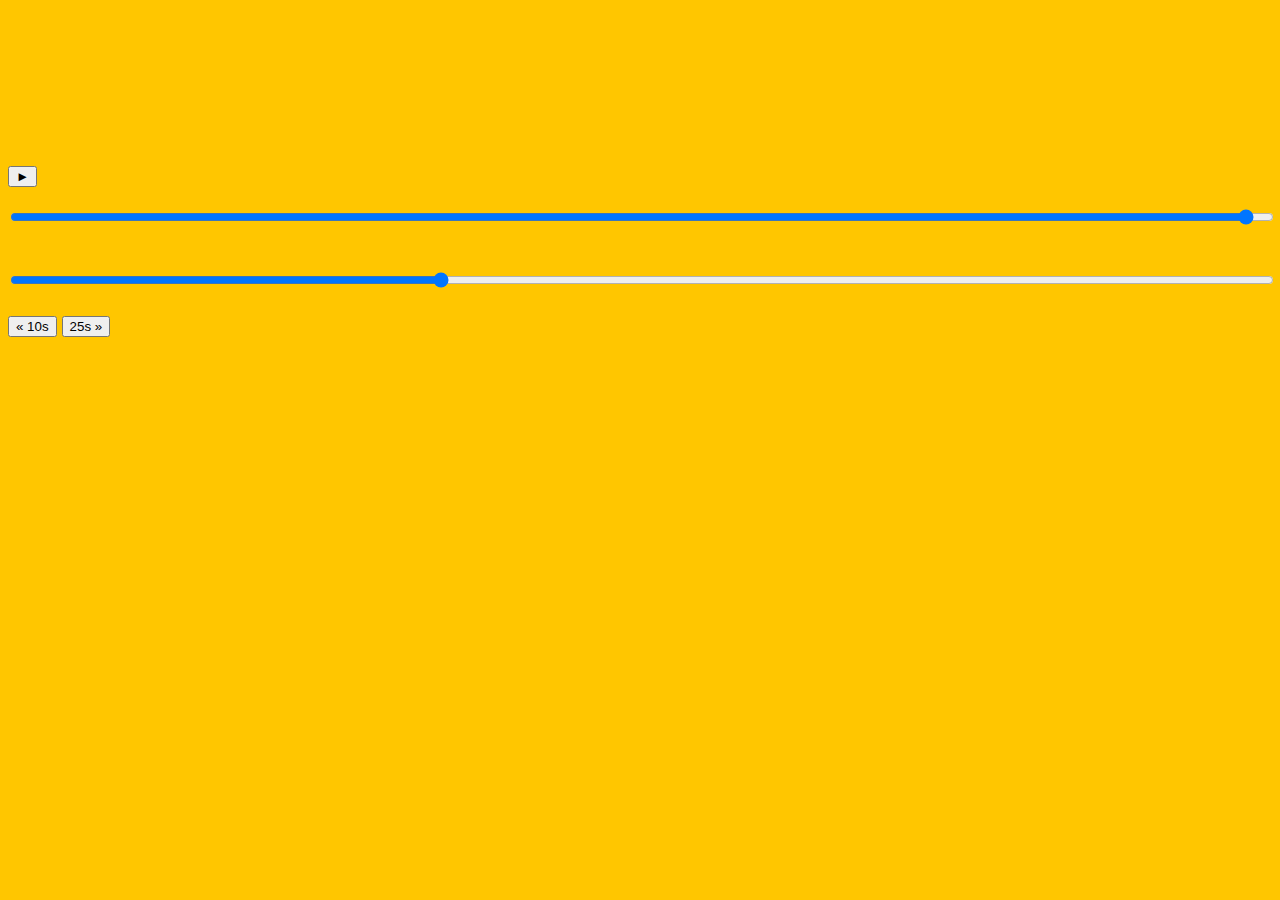
==== wesbros/video player/videoplayer.html.html @ 399149b6 "Add files via upload" ====
<!DOCTYPE html>
<html lang="en">
<head>
  <meta charset="UTF-8">
  <title>HTML Video Player</title>
  <link rel="stylesheet" href="style.css">
  <link rel="icon" href="https://fav.farm/🔥" />
</head>
<body>

   <div class="player">
     <video class="player__video viewer" src="652333414.mp4"></video>

     <div class="player__controls">
       <div class="progress">
        <div class="progress__filled"></div>
       </div>
       <button class="player__button toggle" title="Toggle Play">►</button>
       <input type="range" name="volume" class="player__slider" min="0" max="1" step="0.05" value="1">
       <input type="range" name="playbackRate" class="player__slider" min="0.5" max="2" step="0.1" value="1">
       <button data-skip="-10" class="player__button">« 10s</button>
       <button data-skip="25" class="player__button">25s »</button>
     </div>
   </div>

  <script src="scripts.js"></script>
</body>
</html>
---- wesbros/video player/style.css ----
html {
  box-sizing: border-box;
  background: #ffc600;
  font-family: 'helvetica neue';
  font-size: 20px;
  font-weight: 200;
}

*, *:before, *:after {
  box-sizing: inherit;
}

input {
  width: 100%;
  padding: 20px;
}

.search-form {
  max-width: 400px;
  margin: 50px auto;
}

input.search {
  margin: 0;
  text-align: center;
  outline: 0;
  border: 10px solid #F7F7F7;
  width: 120%;
  left: -10%;
  position: relative;
  top: 10px;
  z-index: 2;
  border-radius: 5px;
  font-size: 40px;
  box-shadow: 0 0 5px rgba(0, 0, 0, 0.12), inset 0 0 2px rgba(0, 0, 0, 0.19);
}

.suggestions {
  margin: 0;
  padding: 0;
  position: relative;
  /*perspective: 20px;*/
}

.suggestions li {
  background: white;
  list-style: none;
  border-bottom: 1px solid #D8D8D8;
  box-shadow: 0 0 10px rgba(0, 0, 0, 0.14);
  margin: 0;
  padding: 20px;
  transition: background 0.2s;
  display: flex;
  justify-content: space-between;
  text-transform: capitalize;
}

.suggestions li:nth-child(even) {
  transform: perspective(100px) rotateX(3deg) translateY(2px) scale(1.001);
  background: linear-gradient(to bottom,  #ffffff 0%,#EFEFEF 100%);
}

.suggestions li:nth-child(odd) {
  transform: perspective(100px) rotateX(-3deg) translateY(3px);
  background: linear-gradient(to top,  #ffffff 0%,#EFEFEF 100%);
}

span.population {
  font-size: 15px;
}

.hl {
  background: #ffc600;
}
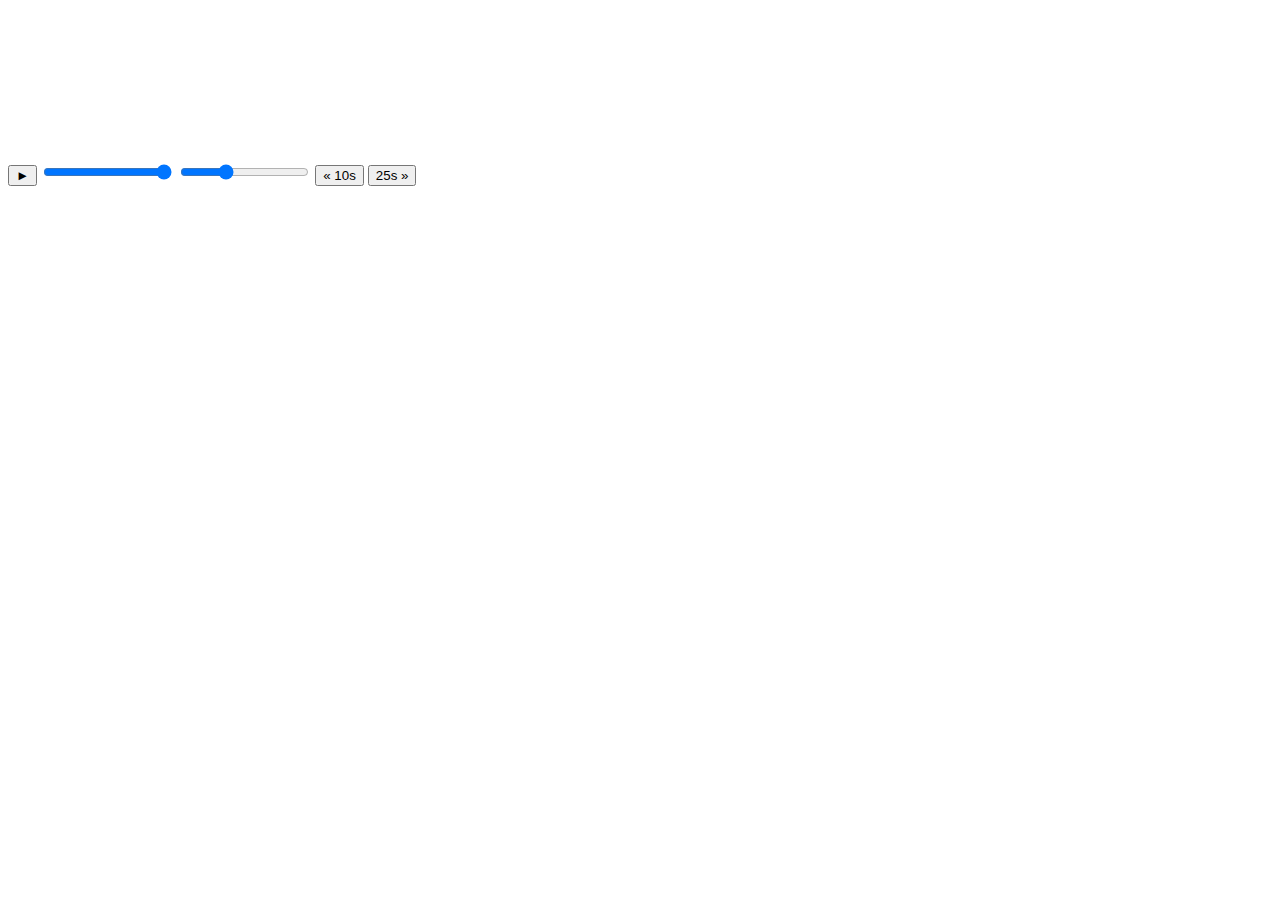
==== commit 020305e8: "Update videoplayer.html.html" ====
--- a/wesbros/video player/videoplayer.html.html
+++ b/wesbros/video player/videoplayer.html.html
@@ -3,7 +3,7 @@
 <head>
   <meta charset="UTF-8">
   <title>HTML Video Player</title>
-  <link rel="stylesheet" href="style.css">
+  <link rel="stylesheet" href="./video player/style.css">
   <link rel="icon" href="https://fav.farm/🔥" />
 </head>
 <body>
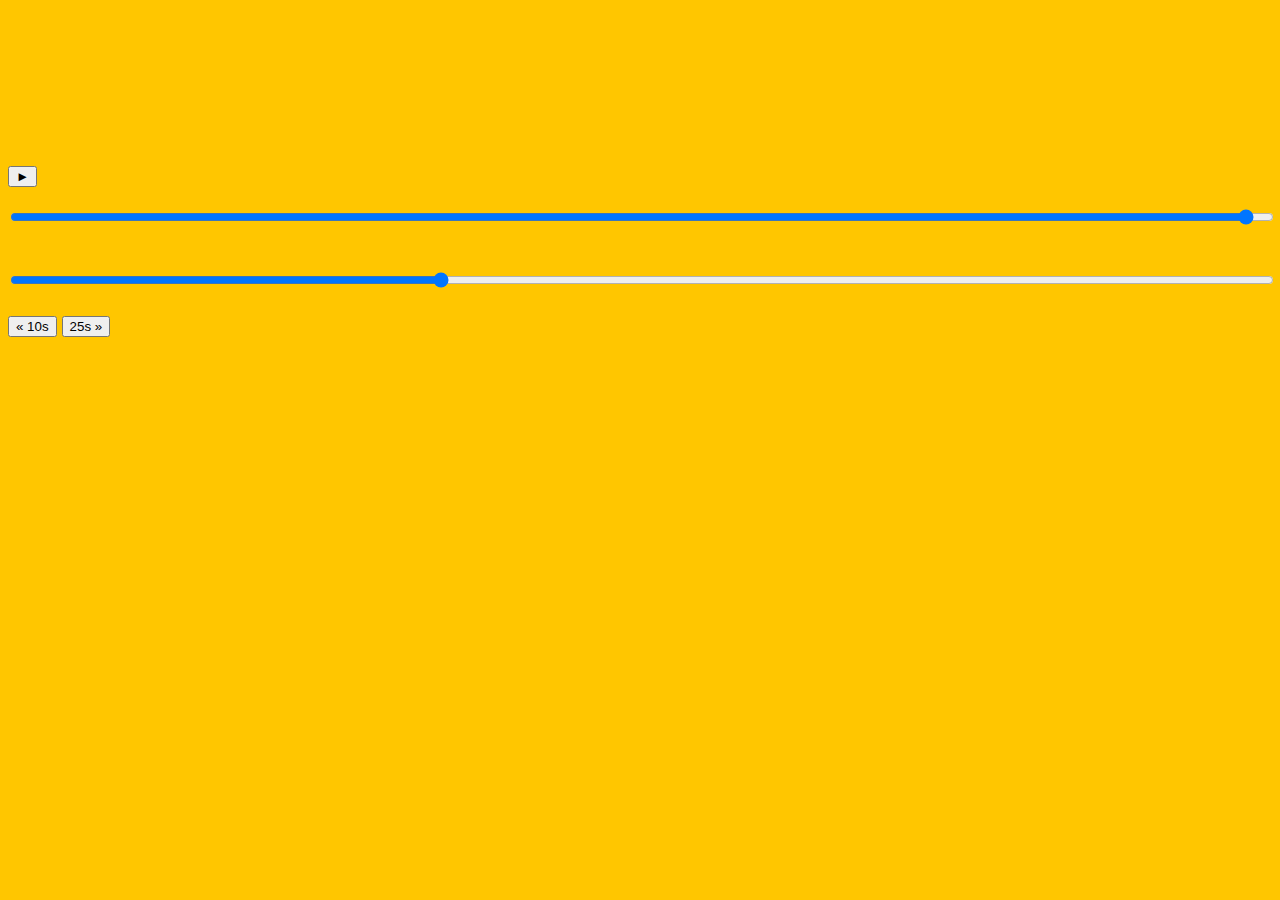
==== commit c4f63271: "Update videoplayer.html.html" ====
--- a/wesbros/video player/videoplayer.html.html
+++ b/wesbros/video player/videoplayer.html.html
@@ -3,13 +3,13 @@
 <head>
   <meta charset="UTF-8">
   <title>HTML Video Player</title>
-  <link rel="stylesheet" href="./video player/style.css">
+  <link rel="stylesheet" href="style.css">
   <link rel="icon" href="https://fav.farm/🔥" />
 </head>
 <body>
 
    <div class="player">
-     <video class="player__video viewer" src="652333414.mp4"></video>
+     <video class="player__video viewer" src="SampleVideo_1280x720_20mb.mp4"></video>
 
      <div class="player__controls">
        <div class="progress">
@@ -23,6 +23,6 @@
      </div>
    </div>
 
-  <script src="scripts.js"></script>
+  <script src="js.js"></script>
 </body>
 </html>
--- a/wesbros/video player/style.css
+++ b/wesbros/video player/style.css
@@ -0,0 +1,74 @@
+html {
+  box-sizing: border-box;
+  background: #ffc600;
+  font-family: 'helvetica neue';
+  font-size: 20px;
+  font-weight: 200;
+}
+
+*, *:before, *:after {
+  box-sizing: inherit;
+}
+
+input {
+  width: 100%;
+  padding: 20px;
+}
+
+.search-form {
+  max-width: 400px;
+  margin: 50px auto;
+}
+
+input.search {
+  margin: 0;
+  text-align: center;
+  outline: 0;
+  border: 10px solid #F7F7F7;
+  width: 120%;
+  left: -10%;
+  position: relative;
+  top: 10px;
+  z-index: 2;
+  border-radius: 5px;
+  font-size: 40px;
+  box-shadow: 0 0 5px rgba(0, 0, 0, 0.12), inset 0 0 2px rgba(0, 0, 0, 0.19);
+}
+
+.suggestions {
+  margin: 0;
+  padding: 0;
+  position: relative;
+  /*perspective: 20px;*/
+}
+
+.suggestions li {
+  background: white;
+  list-style: none;
+  border-bottom: 1px solid #D8D8D8;
+  box-shadow: 0 0 10px rgba(0, 0, 0, 0.14);
+  margin: 0;
+  padding: 20px;
+  transition: background 0.2s;
+  display: flex;
+  justify-content: space-between;
+  text-transform: capitalize;
+}
+
+.suggestions li:nth-child(even) {
+  transform: perspective(100px) rotateX(3deg) translateY(2px) scale(1.001);
+  background: linear-gradient(to bottom,  #ffffff 0%,#EFEFEF 100%);
+}
+
+.suggestions li:nth-child(odd) {
+  transform: perspective(100px) rotateX(-3deg) translateY(3px);
+  background: linear-gradient(to top,  #ffffff 0%,#EFEFEF 100%);
+}
+
+span.population {
+  font-size: 15px;
+}
+
+.hl {
+  background: #ffc600;
+}
